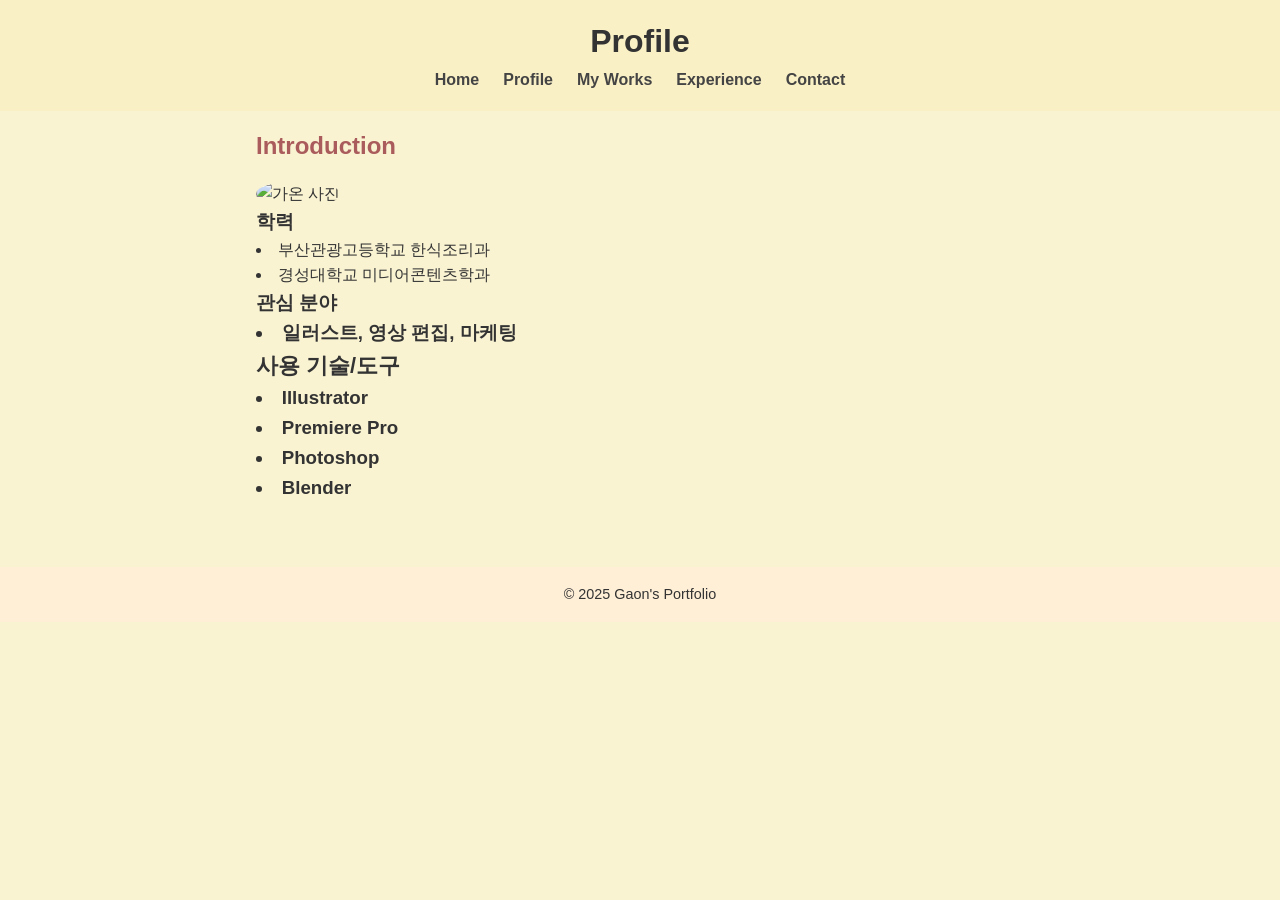
==== about.html @ d4531d30 "Add files via upload" ====
<!DOCTYPE html>
<html lang="ko">
<head>
  <meta charset="UTF-8"/>
  <meta name="viewport" content="width=device-width, initial-scale=1.0"/>
  <title>Profile</title>
  <link rel="stylesheet" href="style.css"/>
</head>
<body>
  <header>
    <h1>Profile</h1>
    <nav>
      <a href="index.html">Home</a>
      <a href="about.html">Profile</a>
      <a href="works.html">My Works</a>
      <a href="experience.html">Experience</a>
      <a href="contact.html">Contact</a>
    </nav>
  </header>
  <main class="section">
    <h2>Introduction</h2><img src="c:\Users\dhs04\OneDrive\바탕 화면\portfolioprofile.jpg.jpg" alt="가온 사진" style="width:200px; border-radius:50%;" />
    <h3>학력</h3>
    <li>부산관광고등학교 한식조리과
    <li>경성대학교 미디어콘텐츠학과
    <h3>관심 분야  
    <li>일러스트, 영상 편집, 마케팅
    <h3>사용 기술/도구</h3>
      <li>Illustrator
      <li>Premiere Pro
      <li>Photoshop
      <li>Blender
    </ul>
  </main>




  <footer>© 2025 Gaon's Portfolio</footer>
</body>
</html>
---- style.css ----
/* 기본 리셋 */
* {
  margin: 0;
  padding: 0;
  box-sizing: border-box;
}
body {
  font-family: 'Pretendard', sans-serif;
  line-height: 1.6;
  color: #333;
  background: #f9f3d2;
}
header {
  position: sticky;
  top: 0;
  background: rgba(250, 240, 198, 0.95);
  backdrop-filter: blur(10px);
  padding: 1rem 0;
  text-align: center;
  z-index: 10;
}
nav {
  display: flex;
  justify-content: center;
  gap: 1.5rem;
}
nav a {
  text-decoration: none;
  color: #444;
  font-weight: 600;
  position: relative;
}
nav a::after {
  content: '';
  display: block;
  height: 2px;
  background: transparent;
  transition: background 0.3s;
}
nav a:hover::after {
  background: #fc8989;
  width: 100%;
}

/* 히어로 섹션 */
.hero {
  position: relative;
  height: 70vh;
  background: url('header-bg.jpg') center/cover no-repeat;
  display: flex;
  align-items: center;
  justify-content: center;
  margin-bottom: 3rem;
}
.hero::before {
  content: '';
  position: absolute;
  inset: 0;
  background: linear-gradient(to bottom, rgba(0,0,0,0.5), rgba(0,0,0,0.2));
}
.hero-content {
  position: relative;
  text-align: center;
  color: #fff;
  max-width: 700px;
  padding: 0 1rem;
}
.hero-content h1 {
  font-size: clamp(2.5rem, 6vw, 4rem);
  font-weight: 900;
  margin-bottom: 0.5rem;
  letter-spacing: 1px;
}
.hero-content p {
  font-size: clamp(1rem, 2.5vw, 1.3rem);
  opacity: 0.9;
}

/* 본문 & 섹션 기본 설정 */
main {
  max-width: 800px;
  margin: auto;
  padding: 1rem;
}
.section {
  margin-bottom: 3rem;
}
h2 {
  color: #aa5b5b;
  margin-bottom: 1rem;
}
.card {
  background: #fff;
  border-radius: 8px;
  box-shadow: 0 2px 8px rgba(0,0,0,0.1);
  overflow: hidden;
  margin-bottom: 1.5rem;
}
.card img {
  width: 100%;
  display: block;
}
.card-content {
  padding: 1rem;
}
footer {
  text-align: center;
  padding: 1rem;
  background: #ffefd7;
  font-size: 0.9rem;
}
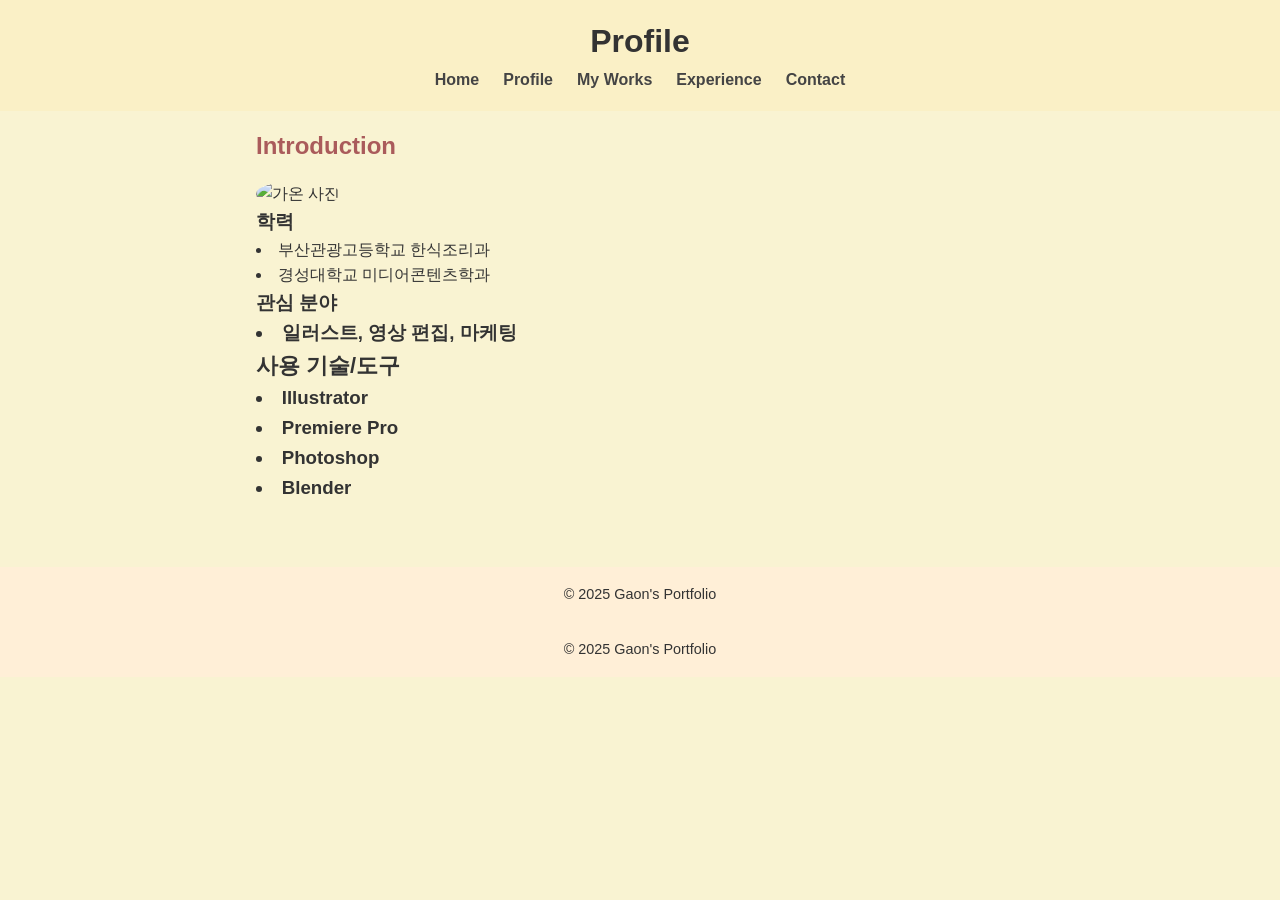
==== commit 67f2e22d: "Update about.html" ====
--- a/about.html
+++ b/about.html
@@ -18,7 +18,7 @@
     </nav>
   </header>
   <main class="section">
-    <h2>Introduction</h2><img src="c:\Users\dhs04\OneDrive\바탕 화면\portfolioprofile.jpg.jpg" alt="가온 사진" style="width:200px; border-radius:50%;" />
+    <h2>Introduction</h2><img src="c:\Users\user\Downloads\증사.jpg" alt="가온 사진" style="width:200px; border-radius:50%;" />
     <h3>학력</h3>
     <li>부산관광고등학교 한식조리과
     <li>경성대학교 미디어콘텐츠학과
@@ -38,3 +38,9 @@
   <footer>© 2025 Gaon's Portfolio</footer>
 </body>
 </html>
+
+
+
+  <footer>© 2025 Gaon's Portfolio</footer>
+</body>
+</html>
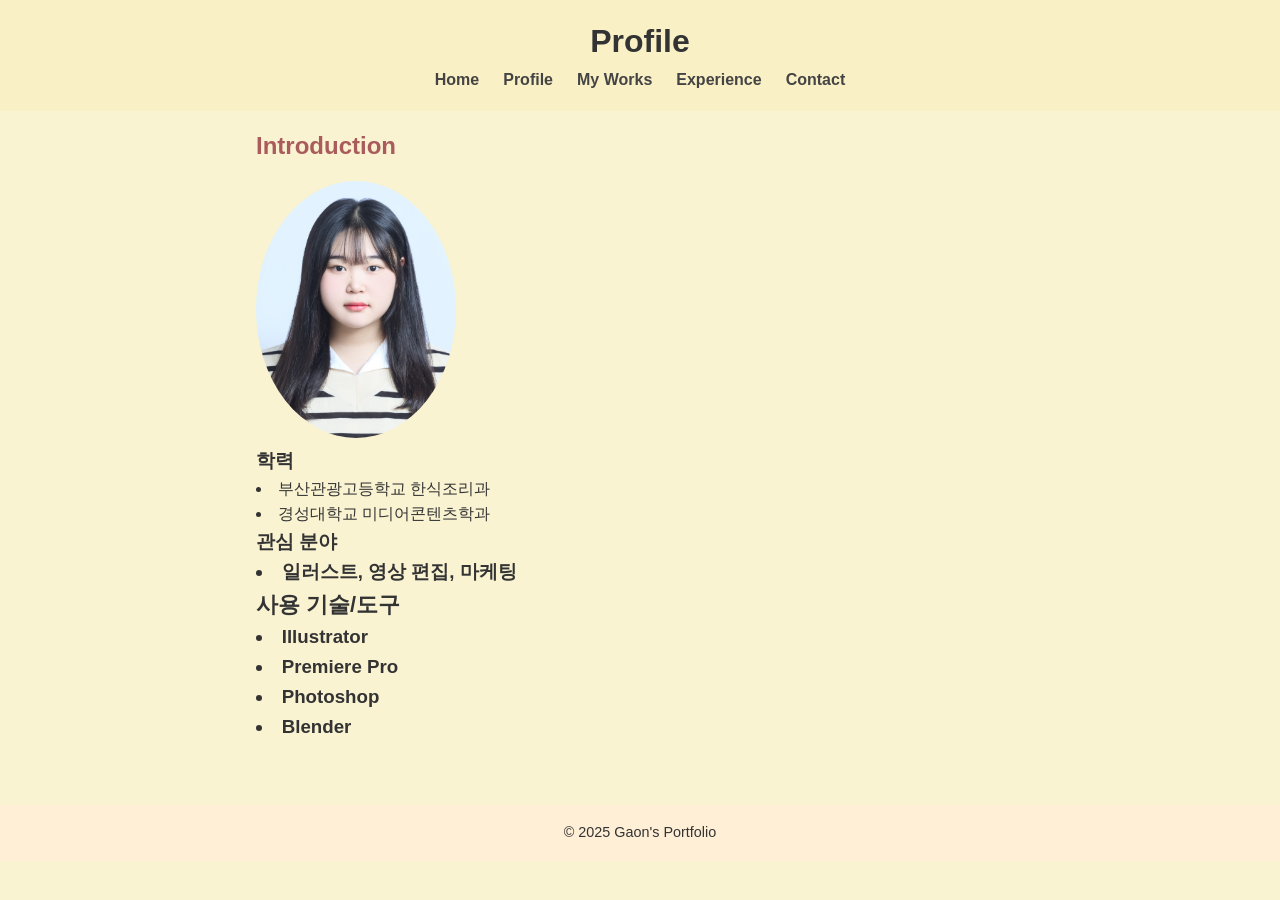
==== commit e53f996e: "Update about.html" ====
--- a/about.html
+++ b/about.html
@@ -18,7 +18,7 @@
     </nav>
   </header>
   <main class="section">
-    <h2>Introduction</h2><img src="c:\Users\user\Downloads\증사.jpg" alt="가온 사진" style="width:200px; border-radius:50%;" />
+    <h2>Introduction</h2><img src="증사.jpg" alt="가온 사진" style="width:200px; border-radius:50%;" />
     <h3>학력</h3>
     <li>부산관광고등학교 한식조리과
     <li>경성대학교 미디어콘텐츠학과
@@ -38,9 +38,3 @@
   <footer>© 2025 Gaon's Portfolio</footer>
 </body>
 </html>
-
-
-
-  <footer>© 2025 Gaon's Portfolio</footer>
-</body>
-</html>
